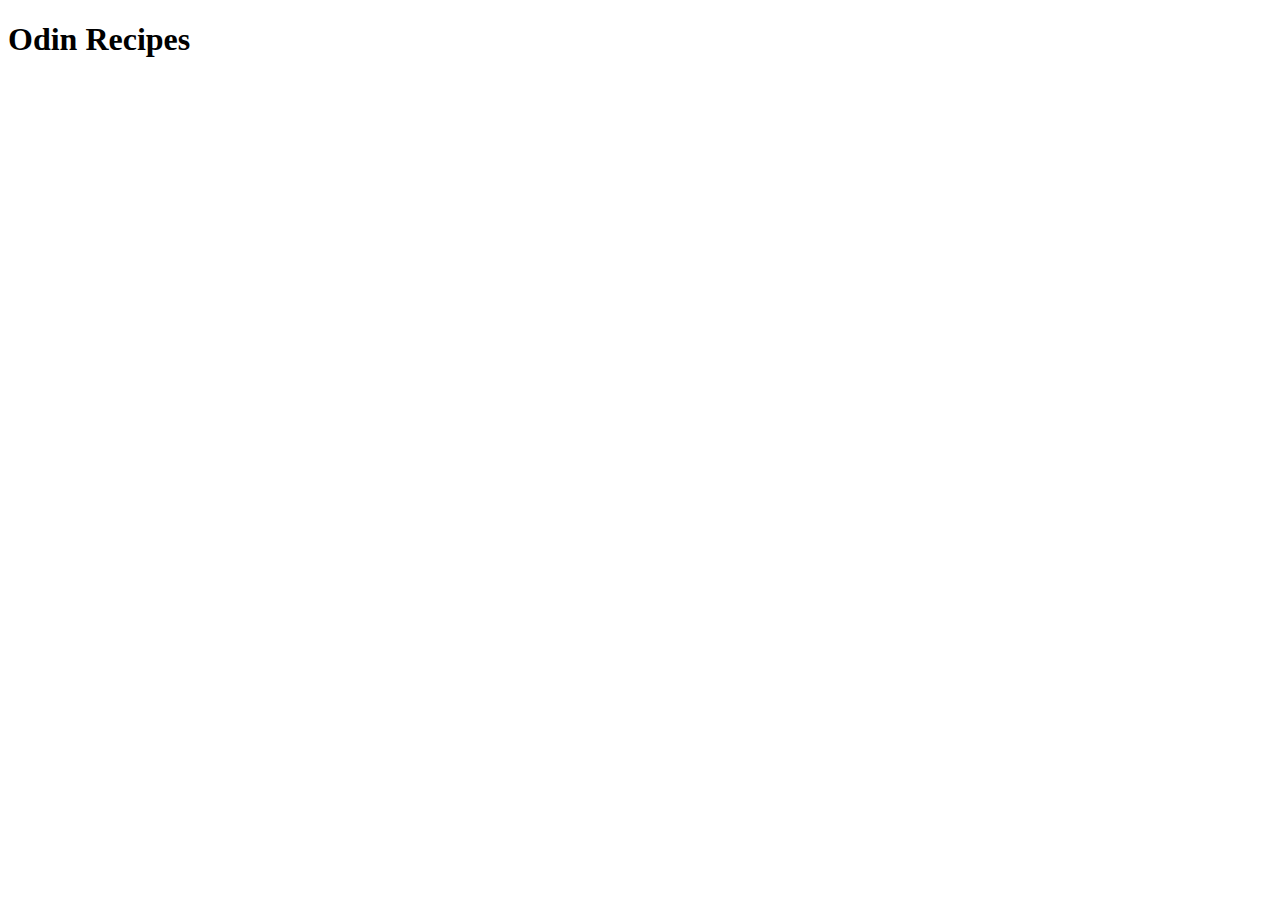
==== index.html @ 93411d70 "Add index.html" ====
<!DOCTYPE html>
<html lang="en">
    <head>
        <meta charset="UFT-8">
        <title>Odin Recipes</title>
    </head>
    <body>
        <h1>Odin Recipes</h1>
        <a href="/recipes/french-toast.html"></a>
    </body>
</html>
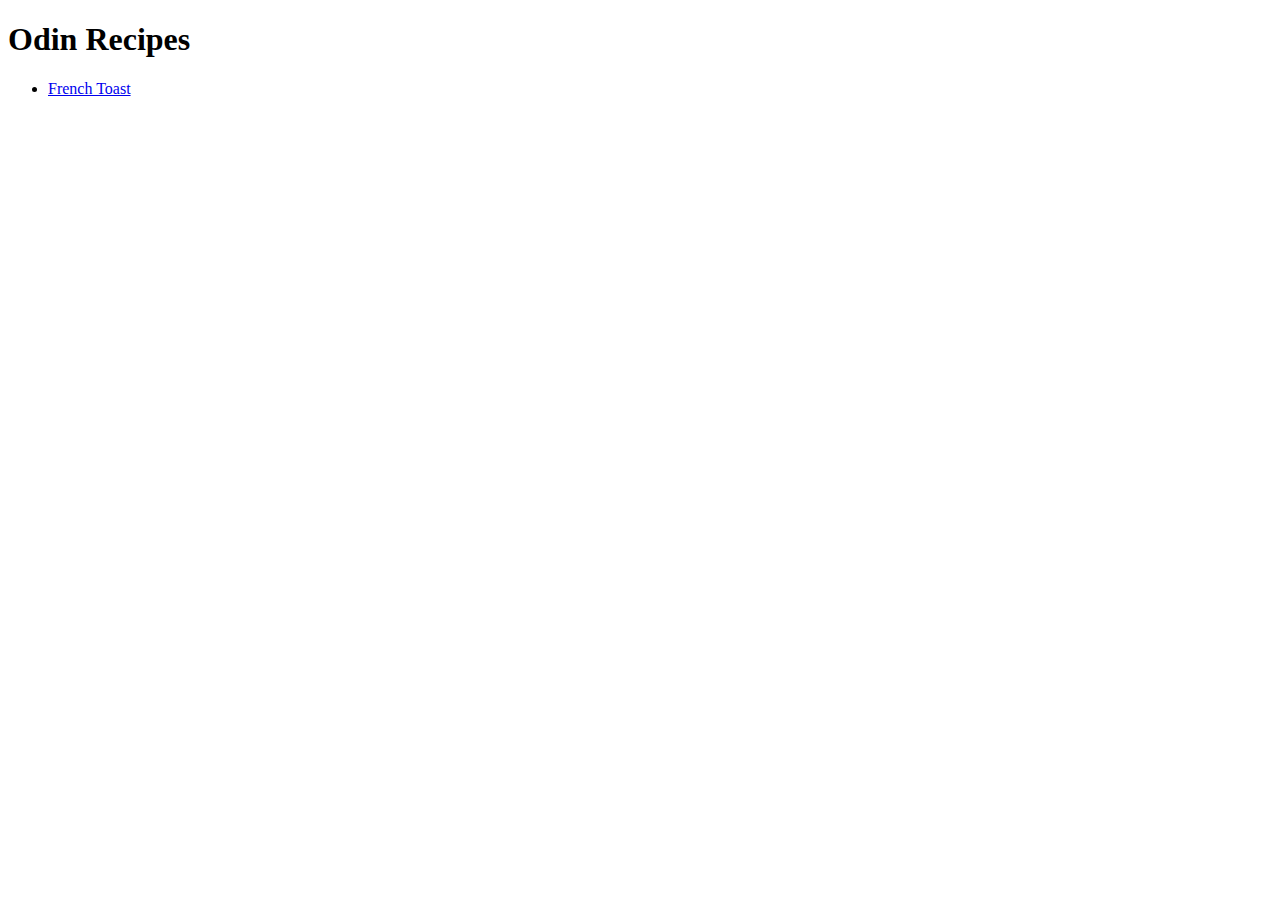
==== commit 3ae86913: "Add recipe list" ====
--- a/index.html
+++ b/index.html
@@ -6,6 +6,8 @@
     </head>
     <body>
         <h1>Odin Recipes</h1>
-        <a href="/recipes/french-toast.html"></a>
+    <ul>
+       <li><a href="recipes/french-toast.html">French Toast</a></li>
+    </ul> 
     </body>
 </html>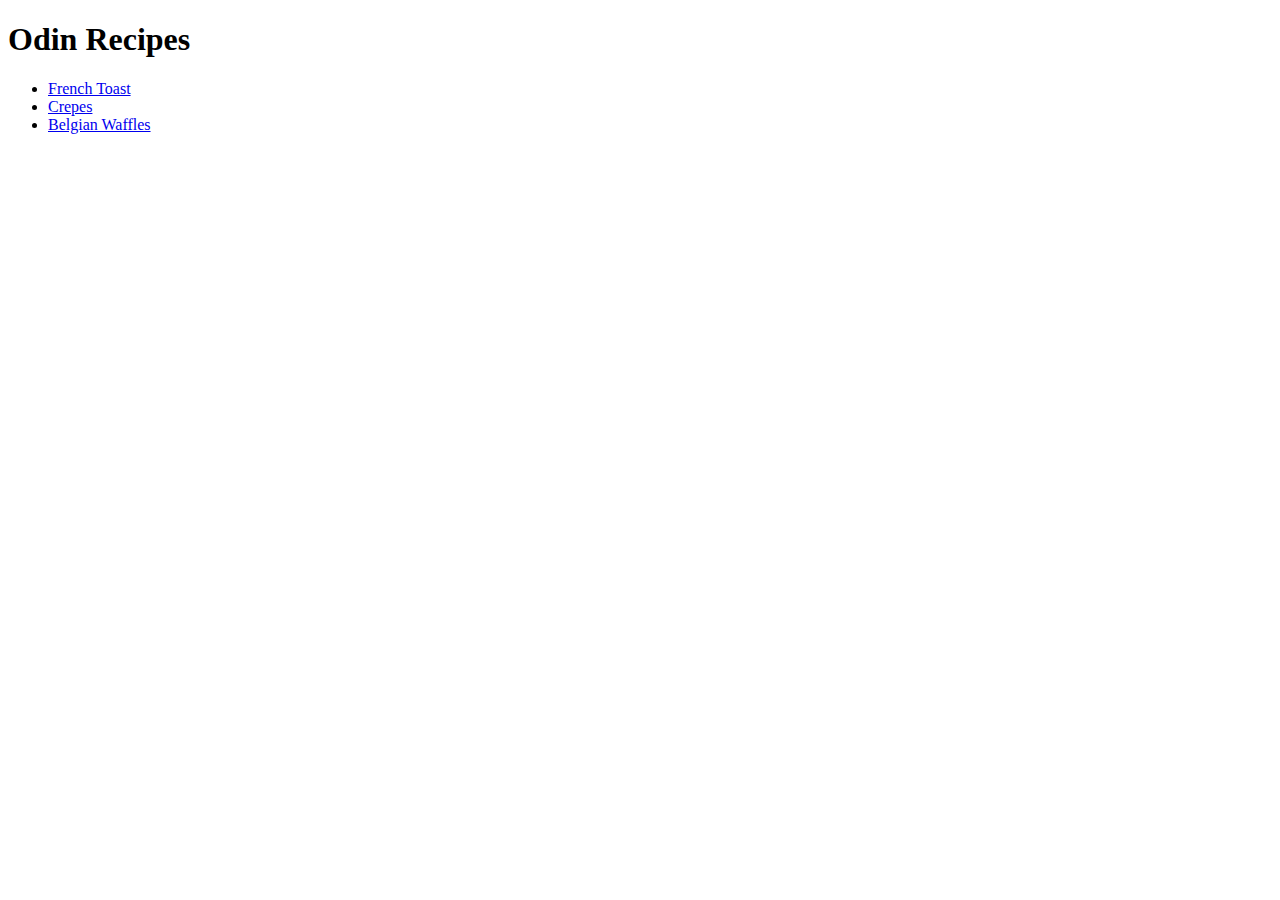
==== commit 119d2d1b: "Update list links" ====
--- a/index.html
+++ b/index.html
@@ -8,6 +8,8 @@
         <h1>Odin Recipes</h1>
     <ul>
        <li><a href="recipes/french-toast.html">French Toast</a></li>
+       <li><a href="recipes/crepes.html">Crepes</a></li>
+       <li><a href="recipes/belgian-waffles.html">Belgian Waffles</a></li>
     </ul> 
     </body>
 </html>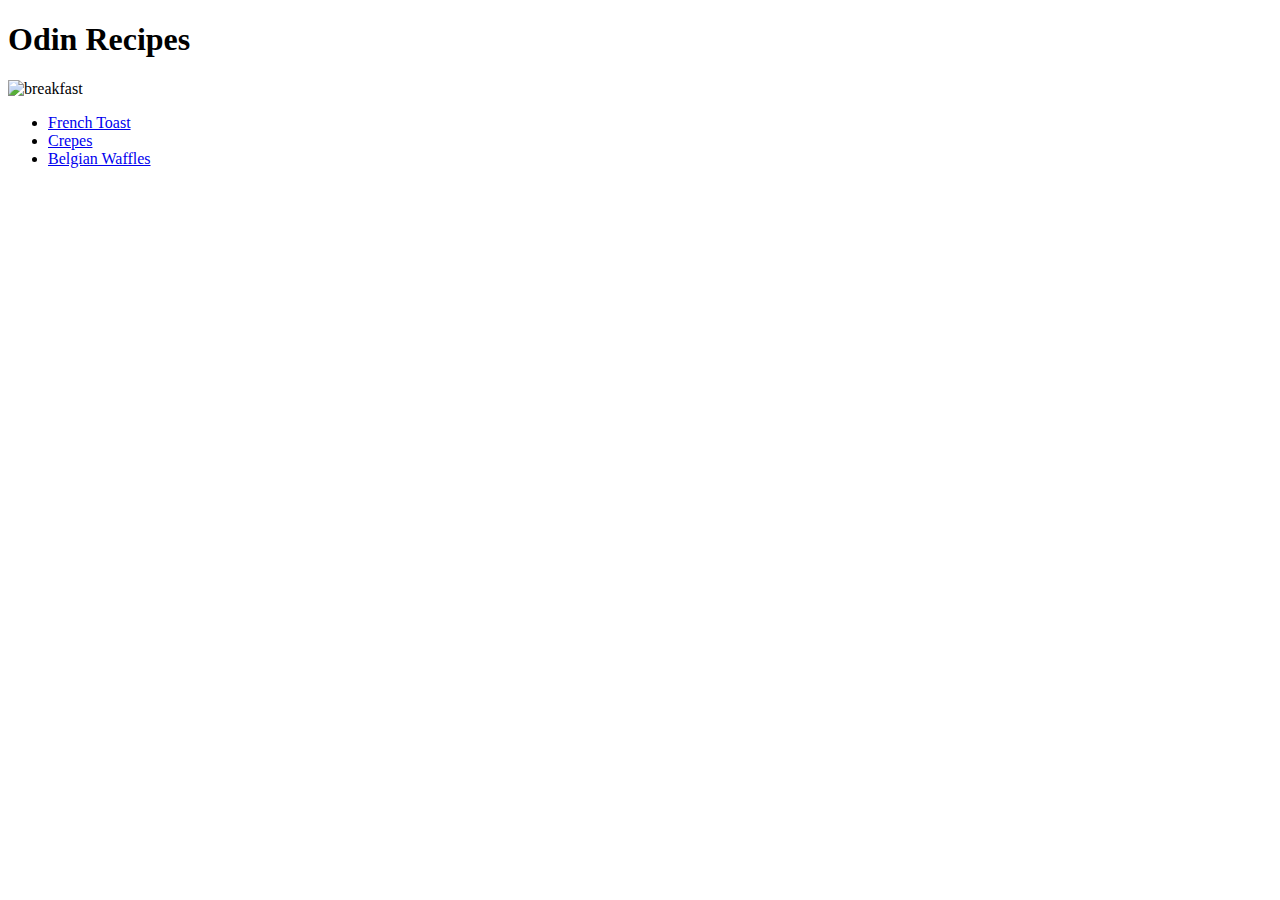
==== commit 6fd728b3: "Update Image" ====
--- a/index.html
+++ b/index.html
@@ -6,6 +6,7 @@
     </head>
     <body>
         <h1>Odin Recipes</h1>
+        <img src="images/breakfast.jpg" alt="breakfast" width="500px">
     <ul>
        <li><a href="recipes/french-toast.html">French Toast</a></li>
        <li><a href="recipes/crepes.html">Crepes</a></li>
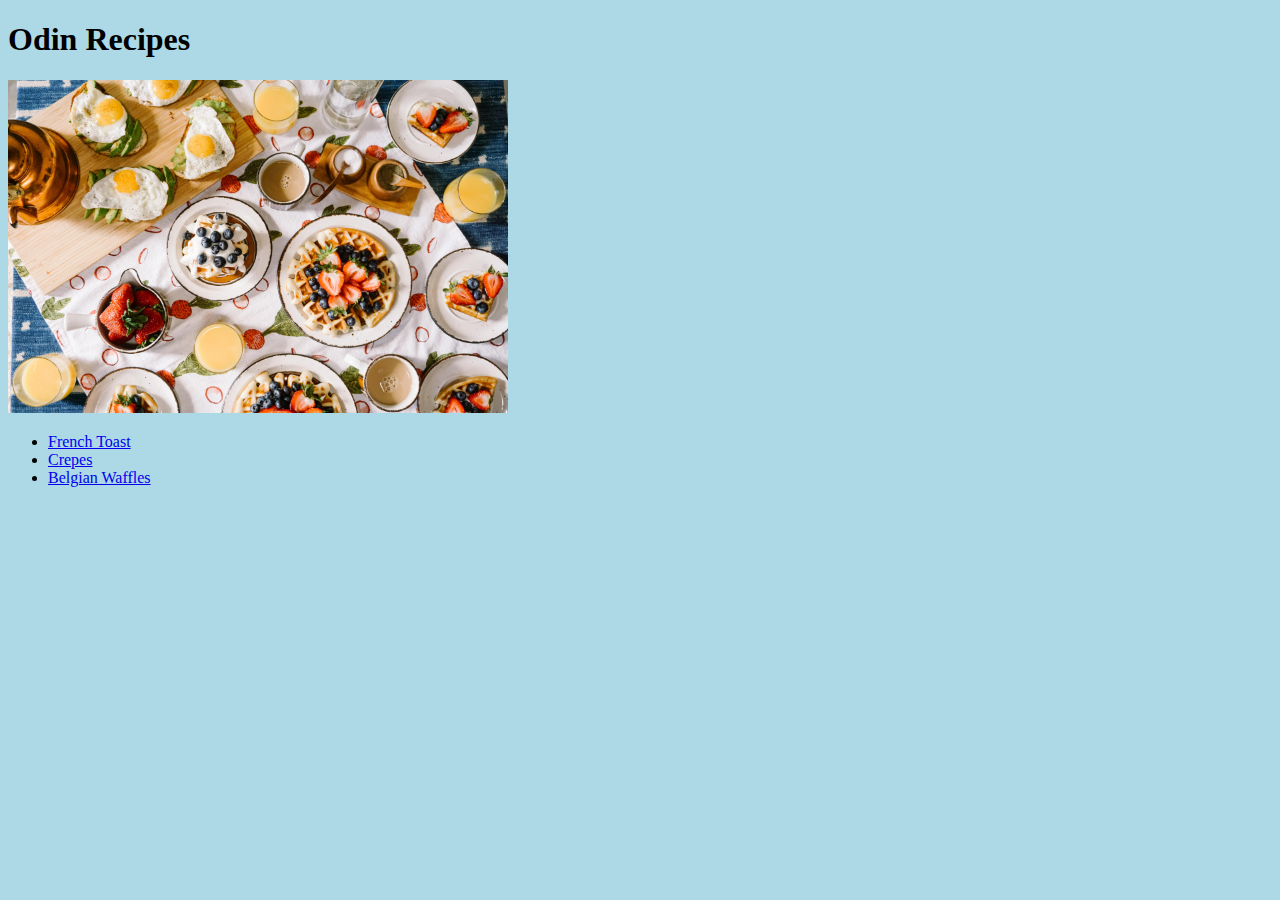
==== commit f3ce5296: "Link style sheet" ====
--- a/index.html
+++ b/index.html
@@ -3,6 +3,7 @@
     <head>
         <meta charset="UFT-8">
         <title>Odin Recipes</title>
+        <link rel="stylesheet" href="style.css">
     </head>
     <body>
         <h1>Odin Recipes</h1>
--- a/style.css
+++ b/style.css
@@ -0,0 +1,4 @@
+body{ background-color: #add8e6;
+
+}
+
